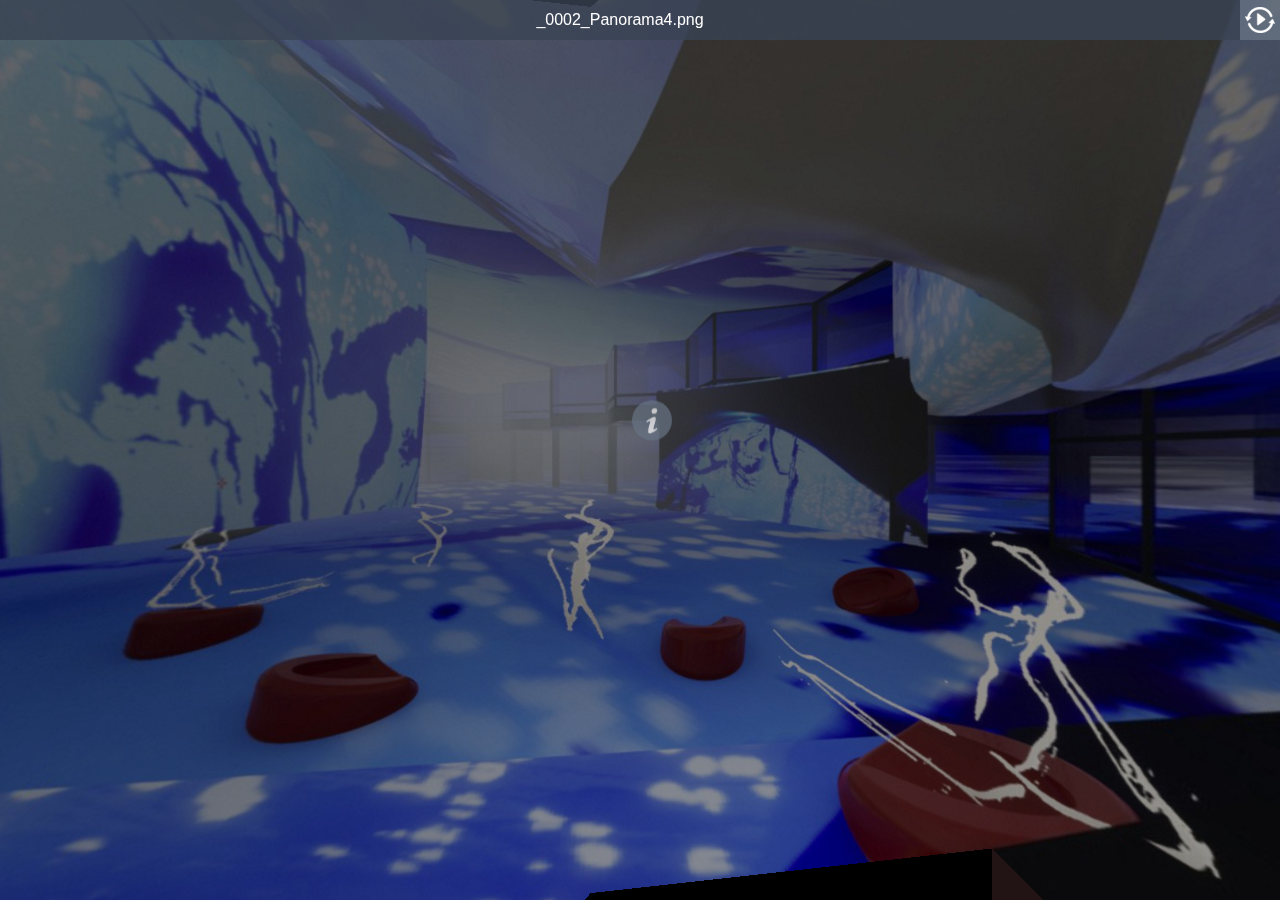
==== DE/UNR/index.html @ b43b569a "Rundgang Video" ====
<!DOCTYPE html>
<html>
<head>
<title>Project Title</title>
<meta charset="utf-8">
<meta http-equiv="X-UA-Compatible" content="IE=edge,chrome=1">
<meta name="viewport" content="target-densitydpi=device-dpi, width=device-width, initial-scale=1.0, maximum-scale=1.0, minimum-scale=1.0, user-scalable=no, minimal-ui" />
<style> @-ms-viewport { width: device-width; } </style>
<link rel="stylesheet" href="vendor/reset.min.css">
<link rel="stylesheet" href="style.css">
</head>
<body class="single-scene ">

<div id="pano"></div>

<div id="sceneList">
  <ul class="scenes">
    
      <a href="javascript:void(0)" class="scene" data-id="0-_0002_panorama4png">
        <li class="text">_0002_Panorama4.png</li>
      </a>
    
  </ul>
</div>

<div id="titleBar">
  <h1 class="sceneName"></h1>
</div>

<a href="javascript:void(0)" id="autorotateToggle">
  <img class="icon off" src="img/play.png">
  <img class="icon on" src="img/pause.png">
</a>

<a href="javascript:void(0)" id="fullscreenToggle">
  <img class="icon off" src="img/fullscreen.png">
  <img class="icon on" src="img/windowed.png">
</a>

<a href="javascript:void(0)" id="sceneListToggle">
  <img class="icon off" src="img/expand.png">
  <img class="icon on" src="img/collapse.png">
</a>

<a href="javascript:void(0)" id="viewUp" class="viewControlButton viewControlButton-1">
  <img class="icon" src="img/up.png">
</a>
<a href="javascript:void(0)" id="viewDown" class="viewControlButton viewControlButton-2">
  <img class="icon" src="img/down.png">
</a>
<a href="javascript:void(0)" id="viewLeft" class="viewControlButton viewControlButton-3">
  <img class="icon" src="img/left.png">
</a>
<a href="javascript:void(0)" id="viewRight" class="viewControlButton viewControlButton-4">
  <img class="icon" src="img/right.png">
</a>
<a href="javascript:void(0)" id="viewIn" class="viewControlButton viewControlButton-5">
  <img class="icon" src="img/plus.png">
</a>
<a href="javascript:void(0)" id="viewOut" class="viewControlButton viewControlButton-6">
  <img class="icon" src="img/minus.png">
</a>

<script src="vendor/es5-shim.js"></script>
<script src="vendor/eventShim.js"></script>
<script src="vendor/classList.js"></script>
<script src="vendor/requestAnimationFrame.js" ></script>
<script src="vendor/screenfull.min.js" ></script>
<script src="vendor/bowser.min.js" ></script>
<script src="vendor/marzipano.js" ></script>

<script src="data.js"></script>
<script src="index.js"></script>

</body>
</html>
---- DE/UNR/style.css ----
* {
  -webkit-box-sizing: border-box;
  -moz-box-sizing: border-box;
  box-sizing: border-box;
  -moz-user-select: none;
  -webkit-user-select: none;
  -ms-user-select: none;
  user-select: none;
  -ms-text-size-adjust: none;
  -moz-text-size-adjust: none;
  -webkit-text-size-adjust: none;
  text-size-adjust: none;
  -webkit-user-drag: none;
  -webkit-touch-callout: none;
  -ms-content-zooming: none;
  -webkit-tap-highlight-color: rgba(0,0,0,0);
}

html, body {
  width: 100%;
  height: 100%;
  padding: 0;
  margin: 0;
  overflow: hidden;
  font-family: "Helvetica Neue", Helvetica, Arial, sans-serif;
  font-size: 16px;
  background-color: #000;
  color: #fff;
}

a, a:hover, a:active, a:visited {
  text-decoration: none;
  color: inherit;
}

#pano {
  position: absolute;
  top: 0;
  left: 0;
  width: 100%;
  height: 100%;
  overflow: hidden;
}

#titleBar {
  position: absolute;
  top: 0;
  left: 0;
  right: 40px;
  height: 40px;
  text-align: center;
}

.mobile #titleBar {
  height: 50px;
  right: 50px;
}

/* If there is a fullscreen button the title bar must make space for it */
body.fullscreen-enabled #titleBar {
  right: 80px;
}

body.fullscreen-enabled.mobile #titleBar {
  right: 100px;
}

/* If there are multiple scenes the title bar must make space for the scene list toggle */
body.multiple-scenes #titleBar {
  left: 40px;
}

body.multiple-scenes.mobile #titleBar {
  left: 50px;
}

#titleBar .sceneName {
  width: 100%;
  height: 100%;
  line-height: 30px;
  padding: 5px;
  background-color: rgb(58,68,84);
  background-color: rgba(58,68,84,0.8);
  overflow: hidden;
  text-overflow: ellipsis;
  white-space: nowrap;

  -moz-user-select: text;
  -webkit-user-select: text;
  -ms-user-select: text;
  user-select: text;
}

.mobile #titleBar .sceneName {
  line-height: 40px;
}

#fullscreenToggle {
  display: none;
  position: absolute;
  top: 0;
  right: 0;
  width: 40px;
  height: 40px;
  padding: 5px;
  background-color: rgb(103,115,131);
  background-color: rgba(103,115,131,0.8);
}

.mobile #fullscreenToggle {
  width: 50px;
  height: 50px;
}

body.fullscreen-enabled #fullscreenToggle {
  display: block;
}

#fullscreenToggle .icon {
  position: absolute;
  top: 5px;
  right: 5px;
  width: 30px;
  height: 30px;
}

.mobile #fullscreenToggle .icon {
  top: 10px;
  right: 10px;
}

#fullscreenToggle .icon.on {
  display: none;
}

#fullscreenToggle .icon.off {
  display: block;
}

#fullscreenToggle.enabled .icon.on {
  display: block;
}

#fullscreenToggle.enabled .icon.off {
  display: none;
}

#autorotateToggle {
  display: block;
  position: absolute;
  top: 0;
  right: 0;
  width: 40px;
  height: 40px;
  padding: 5px;
  background-color: rgb(103,115,131);
  background-color: rgba(103,115,131,0.8);
}

.mobile #autorotateToggle {
  width: 50px;
  height: 50px;
}

/* If there is a fullscreen button, autorotate must placed a bit to the left */
body.fullscreen-enabled #autorotateToggle {
  right: 40px;
}

body.fullscreen-enabled.mobile #autorotateToggle {
  right: 50px;
}

#autorotateToggle .icon {
  position: absolute;
  top: 5px;
  right: 5px;
  width: 30px;
  height: 30px;
}

.mobile #autorotateToggle .icon {
  top: 10px;
  right: 10px;
}

#autorotateToggle .icon.on {
  display: none;
}

#autorotateToggle .icon.off {
  display: block;
}

#autorotateToggle.enabled .icon.on {
  display: block;
}

#autorotateToggle.enabled .icon.off {
  display: none;
}

#sceneListToggle {
  position: absolute;
  top: 0;
  left: 0;
  width: 40px;
  height: 40px;
  padding: 5px;
  background-color: rgb(103,115,131);
  background-color: rgba(103,115,131,0.8);
}

.mobile #sceneListToggle {
  width: 50px;
  height: 50px;
}

#sceneListToggle .text {
  position: absolute;
  top: 5px;
  left: 15px;
  width: 100%;
  line-height: 30px;
}

#sceneListToggle .icon {
  position: absolute;
  top: 5px;
  right: 5px;
  width: 30px;
  height: 30px;
}

.mobile #sceneListToggle .icon {
  top: 10px;
  right: 10px;
}

#sceneListToggle .icon.on {
  display: none;
}

#sceneListToggle .icon.off {
  display: block;
}

#sceneListToggle.enabled .icon.on {
  display: block;
}

#sceneListToggle.enabled .icon.off {
  display: none;
}

#sceneList {
  position: absolute;
  top: 0;
  left: -220px;
  padding-top: 40px;
  width: 220px;
  max-height: 100%;
  overflow-x: hidden;
  overflow-y: auto;
  margin-left: 0;
  -webkit-transition: margin-left 0.5s ease-in-out;
  transition: margin-left 0.5s ease-in-out;
}

.mobile #sceneList {
  padding-top: 50px;
}

#sceneList .scenes {
  width: 100%;
  background-color: rgb(58,68,84);
  background-color: rgba(58,68,84,0.8);
}

.mobile #sceneList {
  width: 100%;
  height: 100%;
  left: -100%;
}

.mobile #sceneList.enabled {
  margin-left: 100%;
}

.mobile #sceneList .scenes {
  height: 100%;
}

#sceneList.enabled {
  margin-left: 220px;
}

#sceneList .scene {
  display: block;
  width: 100%;
  height: 30px;
}

.mobile #sceneList .scene {
  height: 40px;
}

#sceneList .scene .text {
  width: 100%;
  height: 100%;
  padding: 0 15px;
  line-height: 30px;
  overflow: hidden;
  text-overflow: ellipsis;
  white-space: nowrap;
}

.mobile #sceneList .scene .text {
  line-height: 40px;
}

.no-touch #sceneList .scene:hover {
  background-color: rgb(103,115,131);
  background-color: rgba(103,115,131,0.8);
}

#sceneList .scene.current {
  background-color: rgb(103,115,131);
  background-color: rgba(103,115,131,0.8);
}

/* Hide scene list when only a single scene exists */
body.single-scene #sceneList, body.single-scene #sceneListToggle {
  display: none;
}

/* Link hotspot */

.link-hotspot {
  width: 60px;
  height: 60px;
  margin-left: -30px;
  margin-top: -30px;
  opacity: 0.9;
  -webkit-transition: opacity 0.2s;
  transition: opacity 0.2s;
}

.no-touch .link-hotspot:hover {
  opacity: 1;
}

.mobile .link-hotspot {
  width: 70px;
  height: 70px;
}

.link-hotspot-icon {
  width: 100%;
  height: 100%;
  cursor: pointer;
}

.link-hotspot-tooltip {
  position: absolute;
  left: 100%;
  top: 14px; /* ( 60 - (16 + 2*8) ) / 2 */

  margin-left: 3px;

  font-size: 16px;

  max-width: 300px;

  padding: 8px 10px;

  border-radius: 5px;

  background-color: rgb(58,68,84);
  background-color: rgba(58,68,84,0.8);

  color: #fff;

  white-space: nowrap;
  text-overflow: ellipsis;
  overflow: hidden;

  cursor: pointer;

  opacity: 0;

  -ms-transform: translateX(-8px);
  -webkit-transform: translateX(-8px);
  transform: translateX(-8px);

  -webkit-transition: -ms-transform 0.3s,
                      -webkit-transform 0.3s,
                      transform 0.3s,
                      opacity 0.3s;
  transition: -ms-transform 0.3s,
              -webkit-transform 0.3s,
              transform 0.3s,
              opacity 0.3s;
}

.mobile .link-hotspot {
  top: 19px; /* ( 70 - (16 + 2*8) ) / 2 */
}

.no-touch .link-hotspot:hover .link-hotspot-tooltip {
  opacity: 1;
  -ms-transform: translateX(0);
  -webkit-transform: translateX(0);
  transform: translateX(0);
}

/* Prevent tooltip from triggering */
.link-hotspot-tooltip {
  pointer-events: none;
}
.no-touch .link-hotspot:hover .link-hotspot-tooltip {
  pointer-events: all;
}

/* Fallback mode without pointer-events (IE8-10) */
.tooltip-fallback .link-hotspot-tooltip {
  display: none;
}
.no-touch .tooltip-fallback .link-hotspot:hover .link-hotspot-tooltip {
  display: block;
}

/* Info hotspot */

.info-hotspot {
  line-height: 1.2em;
  opacity: 0.9;
  -webkit-transition: opacity 0.2s 0.2s;
  transition: opacity 0.2s 0.2s;
}

.no-touch .info-hotspot:hover {
  opacity: 1;
  -webkit-transition: opacity 0.2s;
  transition: opacity 0.2s;
}

.info-hotspot.visible {
  opacity: 1;
}

.info-hotspot .info-hotspot-header {
  width: 40px;
  height: 40px;
  border-radius: 20px;
  background-color: rgb(103,115,131);
  cursor: pointer;
  -webkit-transition: width 0.3s ease-in-out 0.5s,
                      border-radius 0.3s ease-in-out 0.5s;
  transition: width 0.3s ease-in-out 0.5s,
              border-radius 0.3s ease-in-out 0.5s;
}

.mobile .info-hotspot .info-hotspot-header {
  width: 50px;
  height: 50px;
  border-radius: 25px;
}

.desktop.no-touch .info-hotspot .info-hotspot-header:hover {
  width: 260px;
  border-radius: 5px;
  -webkit-transition: width 0.3s ease-in-out,
                      border-radius 0.3s ease-in-out;
  transition: width 0.3s ease-in-out,
              border-radius 0.3s ease-in-out;
}

.desktop .info-hotspot.visible .info-hotspot-header,
.desktop.no-touch .info-hotspot.visible .info-hotspot-header:hover {
  width: 260px;
  border-radius: 5px;
  border-top-right-radius: 0;
  border-bottom-right-radius: 0;
  border-bottom-left-radius: 0;
  -webkit-transition: width 0.3s ease-in-out,
                      border-radius 0.3s ease-in-out;
  transition: width 0.3s ease-in-out,
              border-radius 0.3s ease-in-out;
}

.info-hotspot .info-hotspot-icon-wrapper {
  width: 40px;
  height: 40px;
}

.mobile .info-hotspot .info-hotspot-icon-wrapper {
  width: 50px;
  height: 50px;
}

.info-hotspot .info-hotspot-icon {
  width: 90%;
  height: 90%;
  margin: 5%;
}

.info-hotspot .info-hotspot-title-wrapper {
  position: absolute;
  left: 40px;
  top: 0;
  width: 0;
  height: 40px;
  padding: 0;
  overflow: hidden;
  -webkit-transition: width 0s 0.4s,
                      padding 0s 0.4s;
  transition: width 0s 0.4s,
              padding 0s 0.4s;
}

.desktop .info-hotspot.visible .info-hotspot-title-wrapper,
.desktop.no-touch .info-hotspot .info-hotspot-header:hover .info-hotspot-title-wrapper {
  width: 220px;
  padding: 0 5px;
  -webkit-transition: width 0s 0.4s,
                      padding 0s 0.4s;
  transition: width 0s 0.4s,
              padding 0s 0.4s;
}

.info-hotspot .info-hotspot-title-wrapper:before {
  content: '';
  display: inline-block;
  vertical-align: middle;
  height: 100%;
}

.info-hotspot .info-hotspot-title {
  display: inline-block;
  vertical-align: middle;

  -moz-user-select: text;
  -webkit-user-select: text;
  -ms-user-select: text;
  user-select: text;
}

.info-hotspot .info-hotspot-close-wrapper {
  position: absolute;
  left: 260px;
  top: 0;
  height: 40px;
  width: 40px;
  border-top-right-radius: 5px;
  background-color: rgb(78,88,104);
  visibility: hidden;
  -ms-transform: perspective(200px) rotateY(90deg);
  -webkit-transform: perspective(200px) rotateY(90deg);
  transform: perspective(200px) rotateY(90deg);
  -ms-transform-origin: 0 50% 0;
  -webkit-transform-origin: 0 50% 0;
  transform-origin: 0 50% 0;
  -webkit-transition: -ms-transform 0.3s 0.3s,
                      -webkit-transform 0.3s 0.3s,
                      transform 0.3s 0.3s,
                      visibility 0s 0.6s;
  transition: -ms-transform 0.3s 0.3s,
              -webkit-transform 0.3s 0.3s,
              transform 0.3s 0.3s,
              visibility 0s 0.6s;
}

.desktop .info-hotspot.visible .info-hotspot-close-wrapper {
  visibility: visible;
  -ms-transform: perspective(200px) rotateY(0deg);
  -webkit-transform: perspective(200px) rotateY(0deg);
  transform: perspective(200px) rotateY(0deg);
  -webkit-transition: -ms-transform 0.3s,
                      -webkit-transform 0.3s,
                      transform 0.3s,
                      visibility 0s 0s;
  transition: -ms-transform 0.3s,
              -webkit-transform 0.3s,
              transform 0.3s,
              visibility 0s 0s;
}

.info-hotspot .info-hotspot-close-icon {
  width: 70%;
  height: 70%;
  margin: 15%;
}

.info-hotspot .info-hotspot-text {
  position: absolute;
  width: 1000px;
  height: auto;
  max-height: 800px;
  top: 40px;
  left: 0;
  padding: 10px;
  background-color:
  border-bottom-right-radius: 5px;
  border-bottom-left-radius: 5px;
  overflow-y: auto;
  visibility: hidden;
  /* rotate(90deg) causes transition flicker on Firefox 58 */
  -ms-transform: perspective(200px) rotateX(-89.999deg);
  -webkit-transform: perspective(200px) rotateX(-89.999deg);
  transform: perspective(200px) rotateX(-89.999deg);
  -ms-transform-origin: 50% 0 0;
  -webkit-transform-origin: 50% 0 0;
  transform-origin: 50% 0 0;
  -webkit-transition: -ms-transform 0.3s,
                      -webkit-transform 0.3s,
                      transform 0.3s,
                      visibility 0s 0.3s;
  transition: -ms-transform 0.3s,
              -webkit-transform 0.3s,
              transform 0.3s,
              visibility 0s 0.3s;

  -moz-user-select: text;
  -webkit-user-select: text;
  -ms-user-select: text;
  user-select: text;
}

.desktop .info-hotspot.visible .info-hotspot-text {
  visibility: visible;
  -ms-transform: perspective(200px) rotateX(0deg);
  -webkit-transform: perspective(200px) rotateX(0deg);
  transform: perspective(200px) rotateX(0deg);
  -webkit-transition: -ms-transform 0.3s 0.3s,
                      -webkit-transform 0.3s 0.3s,
                      transform 0.3s 0.3s,
                      visibility 0s 0s;
  transition: -ms-transform 0.3s 0.3s,
              -webkit-transform 0.3s 0.3s,
              transform 0.3s 0.3s,
              visibility 0s 0s;
}

/* Info hotspot modal */

.desktop .info-hotspot-modal {
  display: none;
}

.info-hotspot-modal {
  top: 0;
  left: 0;
  position: absolute;
  width: 100%;
  height: 100%;
  overflow: hidden;
  z-index: 11000 !important;
  background-color: rgba(0,0,0,.5);
  line-height: 1.2em;
  opacity: 0;
  visibility: hidden;
  -webkit-transition: opacity 0.2s ease-in-out 0.5s,
                      visibility 0s 0.7s;
  transition: opacity 0.2s ease-in-out 0.5s,
              visibility 0s 0.7s;
}

.info-hotspot-modal.visible {
  opacity: 1;
  visibility: visible;
  -webkit-transition: opacity 0.2s ease-in-out,
                      visibility 0s 0s;
  transition: opacity 0.2s ease-in-out,
              visibility 0s 0s;
}

.info-hotspot-modal .info-hotspot-header {
  position: absolute;
  top: 60px;
  left: 10px;
  right: 10px;
  width: auto;
  height: 50px;
  background-color: rgb(103,115,131);
  background-color: rgba(103,115,131,0.8);
  opacity: 0;
  -webkit-transition: opacity 0.3s ease-in-out 0.2s;
  transition: opacity 0.3s ease-in-out 0.2s;
}

.info-hotspot-modal.visible .info-hotspot-header {
  opacity: 1;
  -webkit-transition: opacity 0.3s ease-in-out 0.2s;
  transition: opacity 0.3s ease-in-out 0.2s;
}

.info-hotspot-modal .info-hotspot-icon-wrapper {
  width: 50px;
  height: 50px;
}

.info-hotspot-modal .info-hotspot-icon {
  width: 90%;
  height: 90%;
  margin: 5%;
}

.info-hotspot-modal .info-hotspot-title-wrapper {
  position: absolute;
  top: 0;
  left: 50px;
  right: 50px;
  width: auto;
  height: 50px;
  padding: 0 10px;
}

.info-hotspot-modal .info-hotspot-title-wrapper:before {
  content: '';
  display: inline-block;
  vertical-align: middle;
  height: 100%;
}

.info-hotspot-modal .info-hotspot-title {
  display: inline-block;
  vertical-align: middle;

  -moz-user-select: text;
  -webkit-user-select: text;
  -ms-user-select: text;
  user-select: text;
}

.info-hotspot-modal .info-hotspot-close-wrapper {
  position: absolute;
  top: 0;
  right: 0;
  width: 50px;
  height: 50px;
  background-color: rgb(78,88,104);
  background-color: rgba(78,88,104,0.8);
  cursor: pointer;
}

.info-hotspot-modal .info-hotspot-close-icon {
  width: 70%;
  height: 70%;
  margin: 15%;
}

.info-hotspot-modal .info-hotspot-text {
  position: absolute;
  top: 110px;
  bottom: 10px;
  left: 10px;
  right: 10px;
  padding: 10px;
  background-color: rgb(58,68,84);
  background-color: rgba(58,68,84,0.8);
  overflow-y: auto;
  opacity: 0;
  -webkit-transition: opacity 0.3s ease-in-out;
  transition: opacity 0.3s ease-in-out;

  -moz-user-select: text;
  -webkit-user-select: text;
  -ms-user-select: text;
  user-select: text;
}

.info-hotspot-modal.visible .info-hotspot-text {
  opacity: 1;
  -webkit-transition: opacity 0.3s ease-in-out 0.4s;
  transition: opacity 0.3s ease-in-out 0.4s;
}

/* View control buttons */

.viewControlButton {
  display: none;
  position: absolute;
  bottom: 0;
  left: 50%;
  width: 40px;
  height: 40px;
  padding: 5px;
  background-color: rgb(103,115,131);
  background-color: rgba(103,115,131,0.8);
}

body.view-control-buttons .viewControlButton {
  display: block;
}

/* Hide controls when width is too small */
@media (max-width: 600px) {
  body.view-control-buttons .viewControlButton {
    display: none;
  }
}

.viewControlButton .icon {
  position: absolute;
  top: 5px;
  right: 5px;
  width: 30px;
  height: 30px;
}

/* Center is at margin-left: -20px */
.viewControlButton-1 {
  margin-left: -145px;
}
.viewControlButton-2 {
  margin-left: -95px;
}
.viewControlButton-3 {
  margin-left: -45px;
}
.viewControlButton-4 {
  margin-left: 5px;
}
.viewControlButton-5 {
  margin-left: 55px;
}
.viewControlButton-6 {
  margin-left: 105px;
}
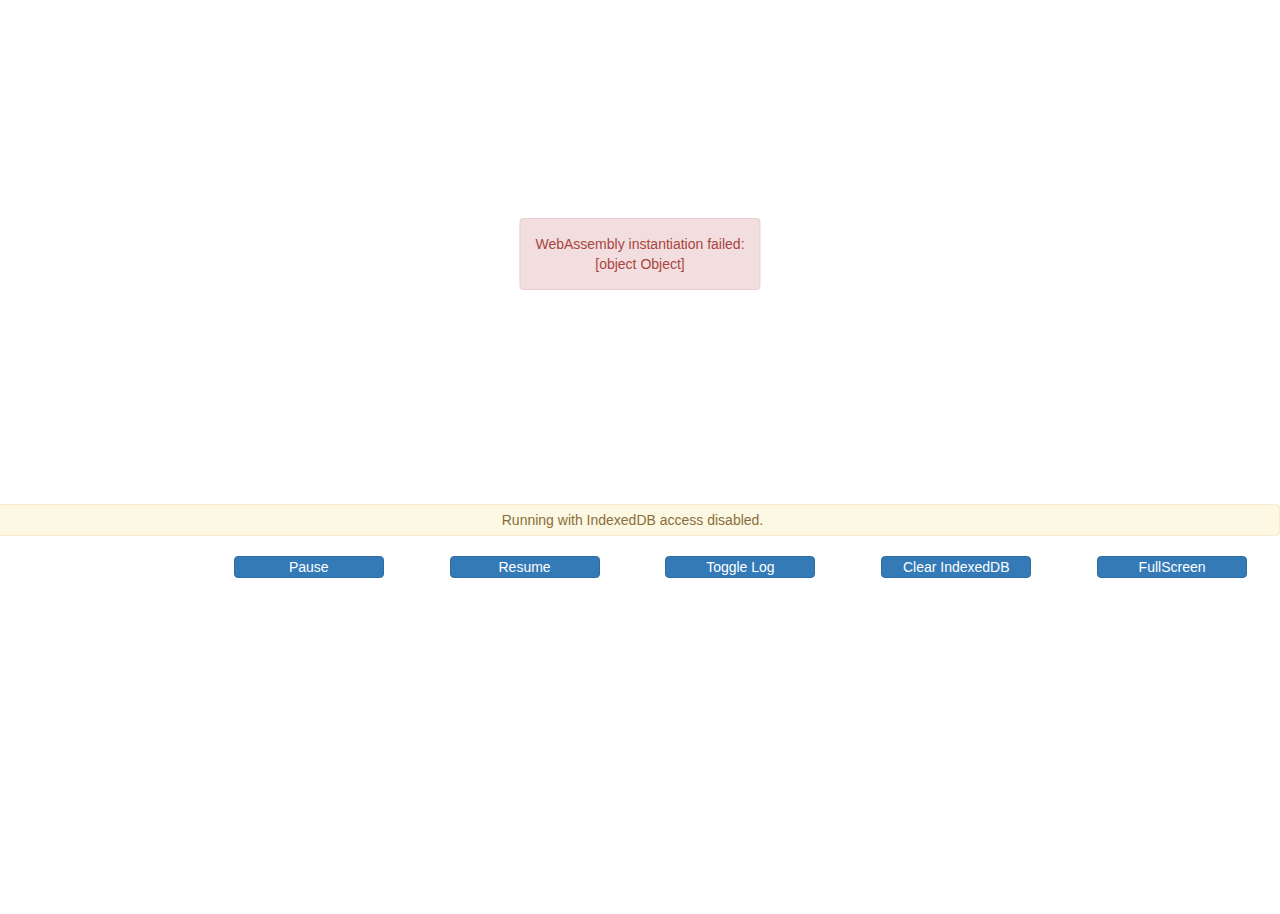
==== commit bcedf17f: "interactive index" ====
--- a/DE/UNR/index.html
+++ b/DE/UNR/index.html
@@ -1,76 +1,48 @@
-<!DOCTYPE html>
-<html>
+﻿<!DOCTYPE html>
+
+<!--
+     HTML code used with Epic Games HTML5 projects
+
+     much of this is for UE4 development purposes.
+
+     to create a custom HTML file for your project:
+     - make a copy of this file - or make one from scratch
+     - and put it in: "your project folder"/Build/HTML/GameX.html.template
+-->
+
+<html lang="en">
 <head>
-<title>Project Title</title>
-<meta charset="utf-8">
-<meta http-equiv="X-UA-Compatible" content="IE=edge,chrome=1">
-<meta name="viewport" content="target-densitydpi=device-dpi, width=device-width, initial-scale=1.0, maximum-scale=1.0, minimum-scale=1.0, user-scalable=no, minimal-ui" />
-<style> @-ms-viewport { width: device-width; } </style>
-<link rel="stylesheet" href="vendor/reset.min.css">
-<link rel="stylesheet" href="style.css">
+	<title>abgabe23</title>
+	<meta charset="utf-8">
+	<meta name="viewport" content="width=device-width, initial-scale=1">
+
+	<script src="https://code.jquery.com/jquery-2.1.3.min.js"></script>
+	<script src="https://maxcdn.bootstrapcdn.com/bootstrap/3.3.4/js/bootstrap.min.js"></script>
+	<link href="https://maxcdn.bootstrapcdn.com/bootstrap/3.3.4/css/bootstrap.min.css" rel="stylesheet">
+
+	<link href="abgabe23-HTML5-Shipping.css" rel="stylesheet">
 </head>
-<body class="single-scene ">
+<body>
 
-<div id="pano"></div>
+<div class="wrapper" id="mainarea">
+	<div class="alert alert-warning centered-axis-xy" style="min-height: 20px; display:none;" role="alert" id="compilingmessage">
+		<div id='loadTasks'> </div>
+	</div>
+	<!-- The "tabindex=0" specifier on the canvas is important to allow it to capture keyboard focus when clicking on it with a mouse -->
+	<canvas tabindex=0 id="canvas" class="emscripten" oncontextmenu="event.preventDefault()" style="display:none;">
+</div>
+<div class="row buttonarea text-center" id="buttonrow">
+	<div class="col-sm-2 text-center"></div>
+	<div class="col-sm-2 text-center"><button type="button" class="btn btn-primary" onclick="try { Module['pauseMainLoop'](); } catch(e) {console.error(e);}">Pause</button></div>
+	<div class="col-sm-2 text-center"><button type="button" class="btn btn-primary" onclick="try { Module['resumeMainLoop'](); } catch(e) {console.error(e);}">Resume</button></div>
+	<div class="col-sm-2 text-center"><button type="button" class="btn btn-primary" onclick="var w = document.getElementById('logwindow'); w.style.display = w.style.display ? '' : 'none';">Toggle Log</button></div>
+	<div class="col-sm-2 text-center"><button type="button" class="btn btn-primary" id='clear_indexeddb' onclick="try { deleteIndexedDBStorage(); } catch(e) {console.error(e);}">Clear IndexedDB</button></div>
+	<div class="col-sm-2 text-center"><button type="button" class="btn btn-primary" id="fullscreen_request">FullScreen</button></div>
+	<div class="col-sm-2 text-center"></div>
+	<div class="col-sm-2 text-center"></div>
+</div>
+<div class="texthalf text-normal jumbotron " id="logwindow" style='display:none'></div>
 
-<div id="sceneList">
-  <ul class="scenes">
-    
-      <a href="javascript:void(0)" class="scene" data-id="0-_0002_panorama4png">
-        <li class="text">_0002_Panorama4.png</li>
-      </a>
-    
-  </ul>
-</div>
-
-<div id="titleBar">
-  <h1 class="sceneName"></h1>
-</div>
-
-<a href="javascript:void(0)" id="autorotateToggle">
-  <img class="icon off" src="img/play.png">
-  <img class="icon on" src="img/pause.png">
-</a>
-
-<a href="javascript:void(0)" id="fullscreenToggle">
-  <img class="icon off" src="img/fullscreen.png">
-  <img class="icon on" src="img/windowed.png">
-</a>
-
-<a href="javascript:void(0)" id="sceneListToggle">
-  <img class="icon off" src="img/expand.png">
-  <img class="icon on" src="img/collapse.png">
-</a>
-
-<a href="javascript:void(0)" id="viewUp" class="viewControlButton viewControlButton-1">
-  <img class="icon" src="img/up.png">
-</a>
-<a href="javascript:void(0)" id="viewDown" class="viewControlButton viewControlButton-2">
-  <img class="icon" src="img/down.png">
-</a>
-<a href="javascript:void(0)" id="viewLeft" class="viewControlButton viewControlButton-3">
-  <img class="icon" src="img/left.png">
-</a>
-<a href="javascript:void(0)" id="viewRight" class="viewControlButton viewControlButton-4">
-  <img class="icon" src="img/right.png">
-</a>
-<a href="javascript:void(0)" id="viewIn" class="viewControlButton viewControlButton-5">
-  <img class="icon" src="img/plus.png">
-</a>
-<a href="javascript:void(0)" id="viewOut" class="viewControlButton viewControlButton-6">
-  <img class="icon" src="img/minus.png">
-</a>
-
-<script src="vendor/es5-shim.js"></script>
-<script src="vendor/eventShim.js"></script>
-<script src="vendor/classList.js"></script>
-<script src="vendor/requestAnimationFrame.js" ></script>
-<script src="vendor/screenfull.min.js" ></script>
-<script src="vendor/bowser.min.js" ></script>
-<script src="vendor/marzipano.js" ></script>
-
-<script src="data.js"></script>
-<script src="index.js"></script>
-
+<script src="abgabe23-HTML5-Shipping.UE4.js"></script>
 </body>
 </html>
--- a/DE/UNR/abgabe23-HTML5-Shipping.css
+++ b/DE/UNR/abgabe23-HTML5-Shipping.css
@@ -0,0 +1,117 @@
+﻿/* CSS style sheet used with Epic Games HTML5 projects
+ *
+ * much of this is for UE4 development purposes.
+ *
+ * to create a custom CSS file for your project:
+ * - make a copy of this file - or make one from scratch
+ * - and put it in: "your project folder"/Build/HTML/GameX.css.template
+ */
+
+html, body, .container {
+	height: 100%;
+	font-family: "Helvetica Neue", "HelveticaNeue", Helvetica, Arial, sans-serif;
+}
+
+.h4, h4 {
+	margin-top: 1pt;
+	margin-bottom: 1pt;
+	font-size: 10pt;
+}
+
+.container {
+	display: table;
+	vertical-align: middle;
+	border: 0px;
+	border-spacing: 0px;
+}
+
+.glyphicon-spin {
+	animation: spin 2000ms infinite linear;
+}
+
+@keyframes spin {
+	0% {
+		transform: rotate(0deg);
+	}
+	100% {
+		transform: rotate(359deg);
+	}
+}
+
+@-webkit-keyframes spin {
+	0% {
+		transform: rotate(0deg);
+	}
+	100% {
+		transform: rotate(359deg);
+	}
+}
+
+.wrapper {
+	position: relative;
+	margin: 1em auto 10px auto;
+	text-align: center;
+	min-width: 640px;
+	width: 100%;
+	height: 480px; /* initial height, will be dynamically adjusted at runtime */
+	max-width: 95%;
+	display: block;
+	align-items: center;
+	position: relative;
+	text-align: center;
+	justify-content: center;
+}
+
+ .emscripten {
+	padding-right: 0;
+	margin-left: auto;
+	margin-right: auto;
+	display: block;
+	display: -webkit-box;
+	display: -moz-box;
+	display: box;
+
+	-webkit-box-align: center;
+	-moz-box-align: center;
+	box-align: center;
+
+	-webkit-box-pack: center;
+	-moz-box-pack: center;
+	box-pack: center;
+}
+
+#canvas:not([fullscreen]) {
+	padding-right: 0;
+	margin-left: auto;
+	margin-right: auto;
+	width: 100%;
+}
+
+.texthalf {
+	height: 37%;
+	border: 0px;
+	padding: 0px;
+	overflow-y: scroll;
+	font-size: 2em;
+}
+
+.buttonarea {
+	min-height: 3%;
+	border-top: 0px;
+	border-bottom: 0px;
+	padding: 0px;
+	margin-right: 0px;
+	margin-top: 0px;
+	margin-bottom: 0px;
+ }
+
+.btn { padding: 0px; text-align: center; min-width: 150px }
+.progress { background: rgba(245, 245, 245, 1); border: 0px solid rgba(245, 245, 245, 1); border-radius: 0px; height: 4px; }
+.progress-bar-custom { background: rgba(153, 153, 153, 1); }
+.centered-axis-xy {
+	position: absolute;
+	left: 50%;
+	top: 50%;
+	transform: translate(-50%,-50%);
+}
+
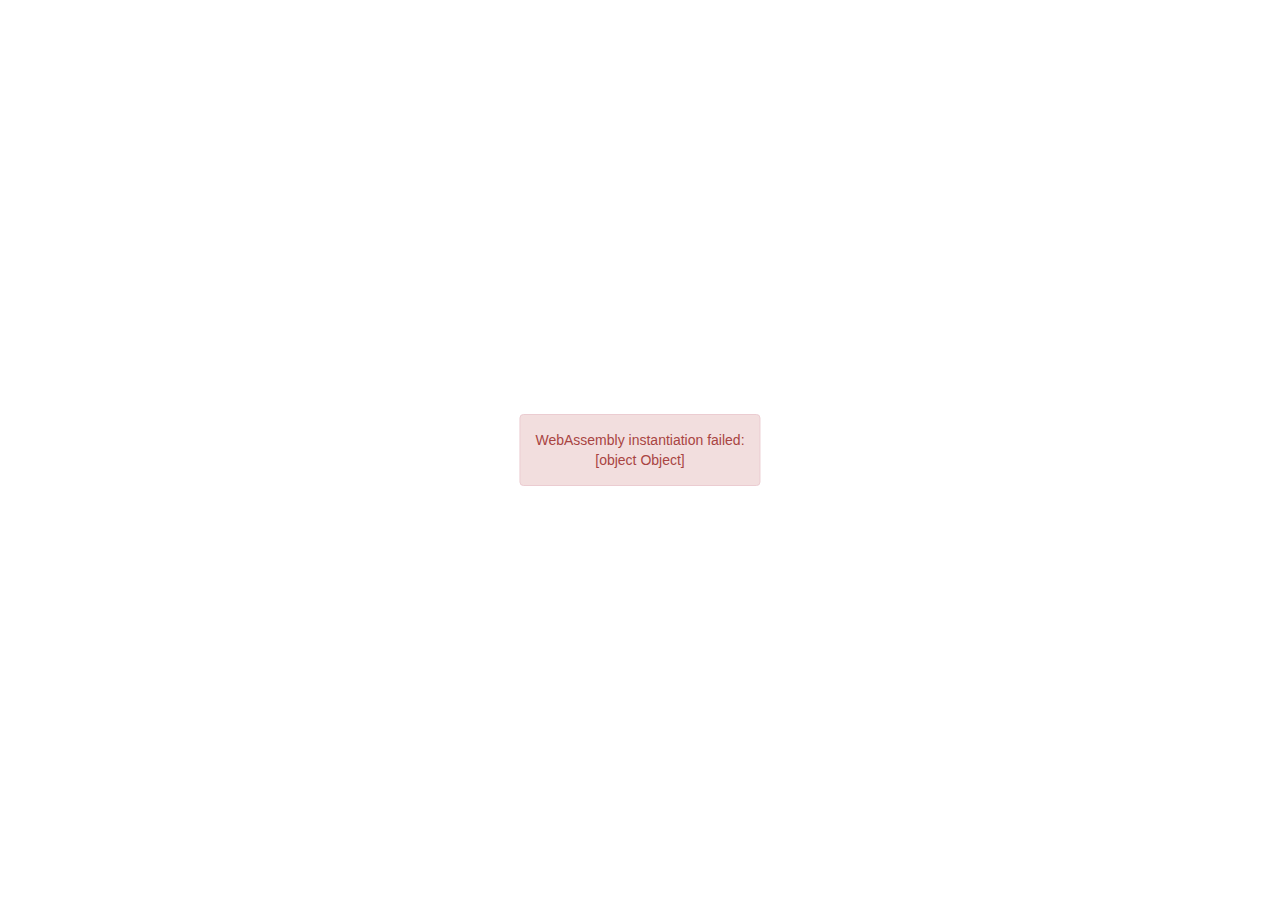
==== commit b37518e2: "index" ====
--- a/DE/UNR/index.html
+++ b/DE/UNR/index.html
@@ -31,7 +31,7 @@
 	<!-- The "tabindex=0" specifier on the canvas is important to allow it to capture keyboard focus when clicking on it with a mouse -->
 	<canvas tabindex=0 id="canvas" class="emscripten" oncontextmenu="event.preventDefault()" style="display:none;">
 </div>
-<div class="row buttonarea text-center" id="buttonrow">
+<div class="row buttonarea text-center" id="buttonrow"style="display:none">
 	<div class="col-sm-2 text-center"></div>
 	<div class="col-sm-2 text-center"><button type="button" class="btn btn-primary" onclick="try { Module['pauseMainLoop'](); } catch(e) {console.error(e);}">Pause</button></div>
 	<div class="col-sm-2 text-center"><button type="button" class="btn btn-primary" onclick="try { Module['resumeMainLoop'](); } catch(e) {console.error(e);}">Resume</button></div>
--- a/DE/UNR/abgabe23-HTML5-Shipping.css
+++ b/DE/UNR/abgabe23-HTML5-Shipping.css
@@ -49,12 +49,12 @@
 
 .wrapper {
 	position: relative;
-	margin: 1em auto 10px auto;
+	margin: ;
 	text-align: center;
-	min-width: 640px;
+	min-width: 100%;
 	width: 100%;
-	height: 480px; /* initial height, will be dynamically adjusted at runtime */
-	max-width: 95%;
+	height: 100%; /* initial height, will be dynamically adjusted at runtime */
+	max-width: 100%;
 	display: block;
 	align-items: center;
 	position: relative;
@@ -64,8 +64,8 @@
 
  .emscripten {
 	padding-right: 0;
-	margin-left: auto;
-	margin-right: auto;
+	margin-left: 0;
+	margin-right: 0;
 	display: block;
 	display: -webkit-box;
 	display: -moz-box;
@@ -82,8 +82,8 @@
 
 #canvas:not([fullscreen]) {
 	padding-right: 0;
-	margin-left: auto;
-	margin-right: auto;
+	margin-left: 0;
+	margin-right: 0;
 	width: 100%;
 }
 
